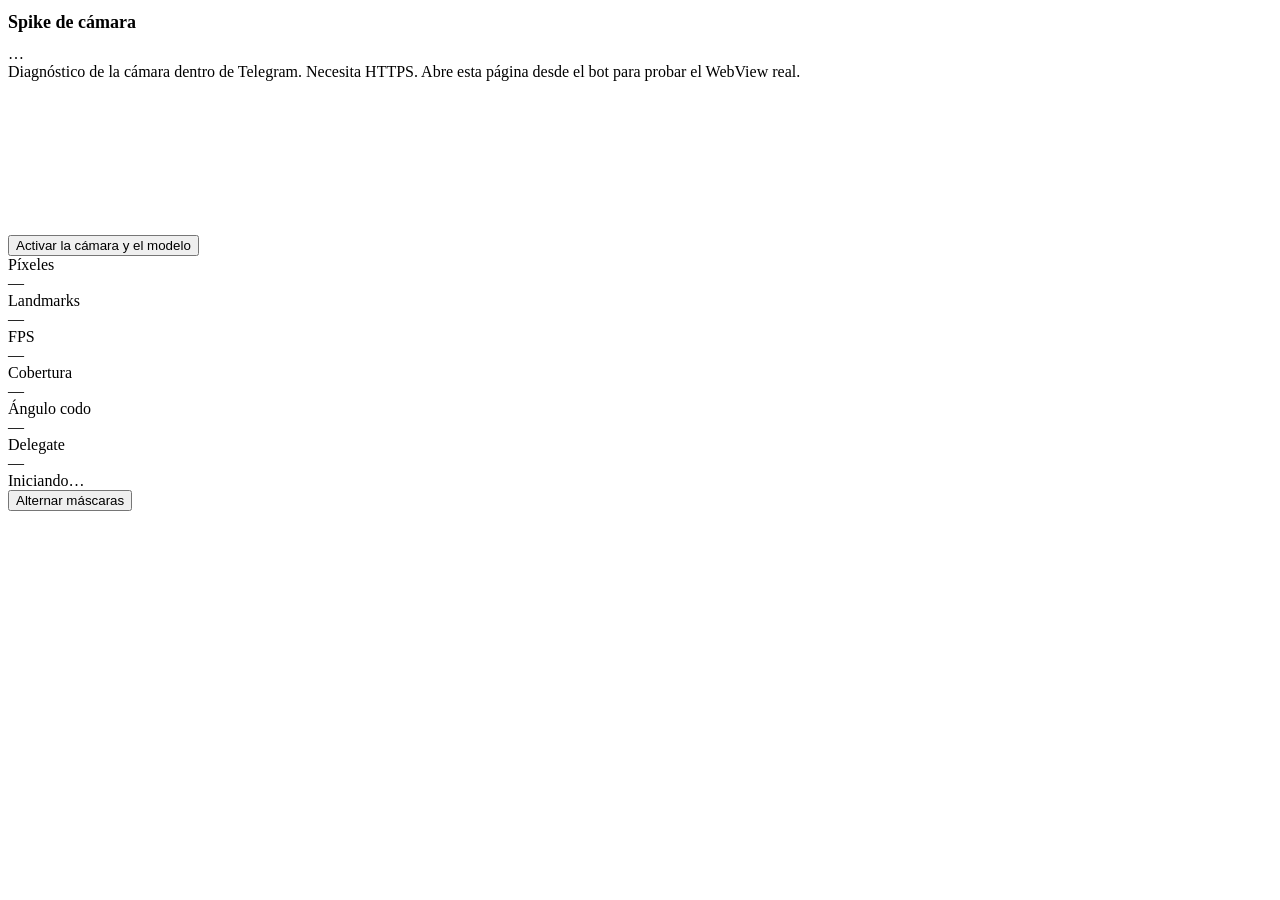
==== web/spike.html @ f1cfe890 "PushOps v1: contador de flexiones con cámara para Telegram Mini Apps Telegram Mini App que cuenta fl" ====
<!DOCTYPE html>
<html lang="es">
<head>
<meta charset="utf-8">
<meta name="viewport" content="width=device-width, initial-scale=1, viewport-fit=cover">
<title>PushOps · Spike de cámara</title>
<script src="https://telegram.org/js/telegram-web-app.js"></script>
<link rel="stylesheet" href="/css/base.css">
<link rel="stylesheet" href="/css/theme.css">
<link rel="stylesheet" href="/css/layout.css">
<link rel="stylesheet" href="/css/components.css">
<link rel="stylesheet" href="/css/views.css">
</head>
<body>
<div class="spike">
  <div class="flex-between">
    <h1 style="font-size:18px;font-weight:800">Spike de cámara</h1>
    <span class="badge" id="env">…</span>
  </div>

  <p class="small muted" style="margin:0">
    Diagnóstico de la cámara dentro de Telegram. Necesita HTTPS. Abre esta página
    desde el bot para probar el WebView real.
  </p>

  <div class="spike__stage">
    <video id="video" playsinline muted autoplay></video>
    <canvas id="canvas"></canvas>
  </div>

  <button class="btn btn--block" id="start">Activar la cámara y el modelo</button>

  <div class="spike__grid">
    <div class="spike__cell"><div class="spike__k">Píxeles</div><div class="spike__v" id="pixels">—</div></div>
    <div class="spike__cell"><div class="spike__k">Landmarks</div><div class="spike__v" id="landmarks">—</div></div>
    <div class="spike__cell"><div class="spike__k">FPS</div><div class="spike__v" id="fps">—</div></div>
    <div class="spike__cell"><div class="spike__k">Cobertura</div><div class="spike__v" id="coverage">—</div></div>
    <div class="spike__cell"><div class="spike__k">Ángulo codo</div><div class="spike__v" id="elbow">—</div></div>
    <div class="spike__cell"><div class="spike__k">Delegate</div><div class="spike__v" id="delegate">—</div></div>
  </div>

  <div class="spike__log" id="log">Iniciando…</div>

  <button class="btn btn--ghost btn--block" id="toggle-masks">Alternar máscaras</button>
</div>

<script type="module" src="/js/spike.js"></script>
</body>
</html>
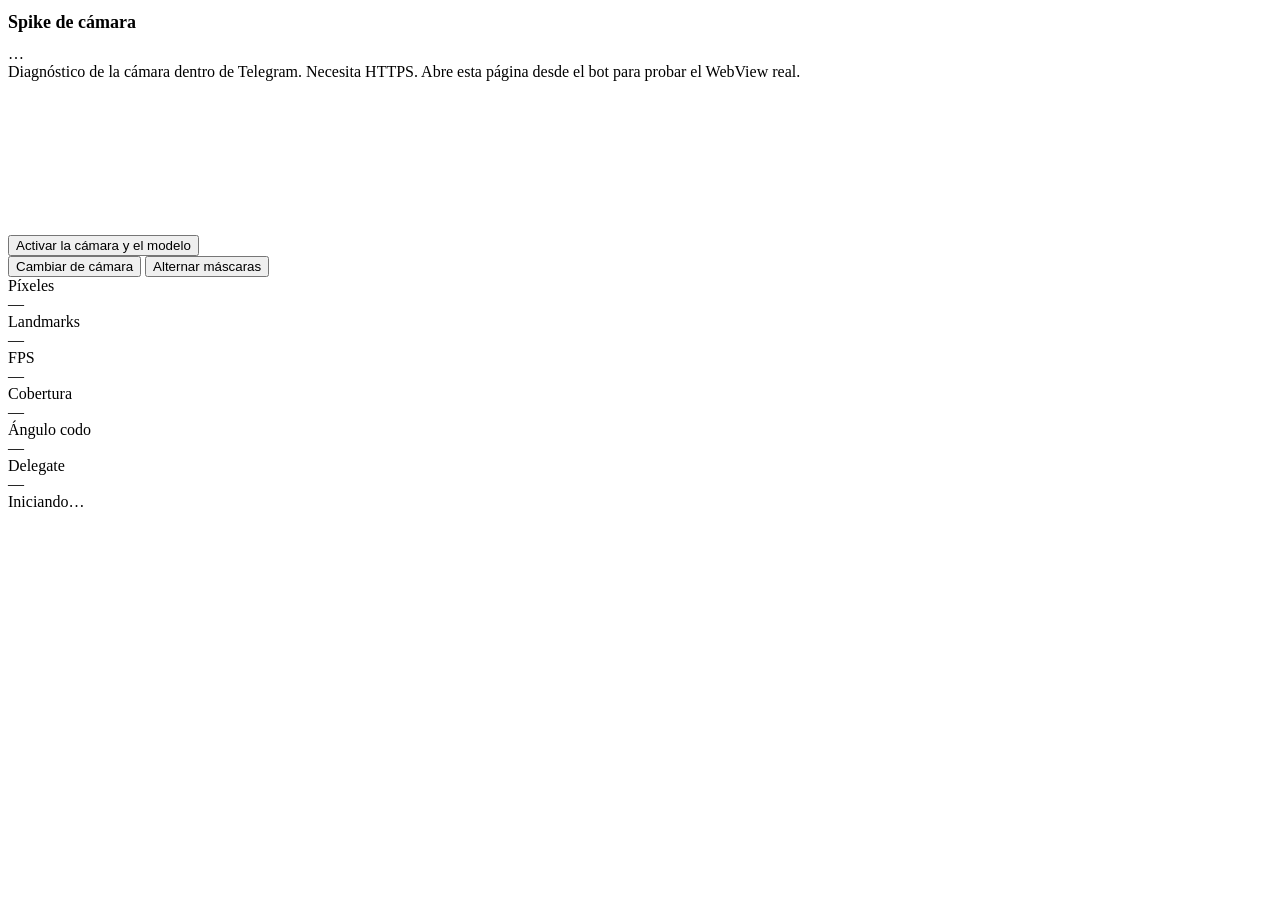
==== commit f5736a19: "Selector de cámara (frontal/trasera) y feedback sonoro La cámara frontal es la que mira al cuerpo cu" ====
--- a/web/spike.html
+++ b/web/spike.html
@@ -30,6 +30,11 @@
 
   <button class="btn btn--block" id="start">Activar la cámara y el modelo</button>
 
+  <div class="flex" style="gap:8px">
+    <button class="btn btn--ghost grow" id="toggle-camera">Cambiar de cámara</button>
+    <button class="btn btn--ghost grow" id="toggle-masks">Alternar máscaras</button>
+  </div>
+
   <div class="spike__grid">
     <div class="spike__cell"><div class="spike__k">Píxeles</div><div class="spike__v" id="pixels">—</div></div>
     <div class="spike__cell"><div class="spike__k">Landmarks</div><div class="spike__v" id="landmarks">—</div></div>
@@ -40,8 +45,6 @@
   </div>
 
   <div class="spike__log" id="log">Iniciando…</div>
-
-  <button class="btn btn--ghost btn--block" id="toggle-masks">Alternar máscaras</button>
 </div>
 
 <script type="module" src="/js/spike.js"></script>
